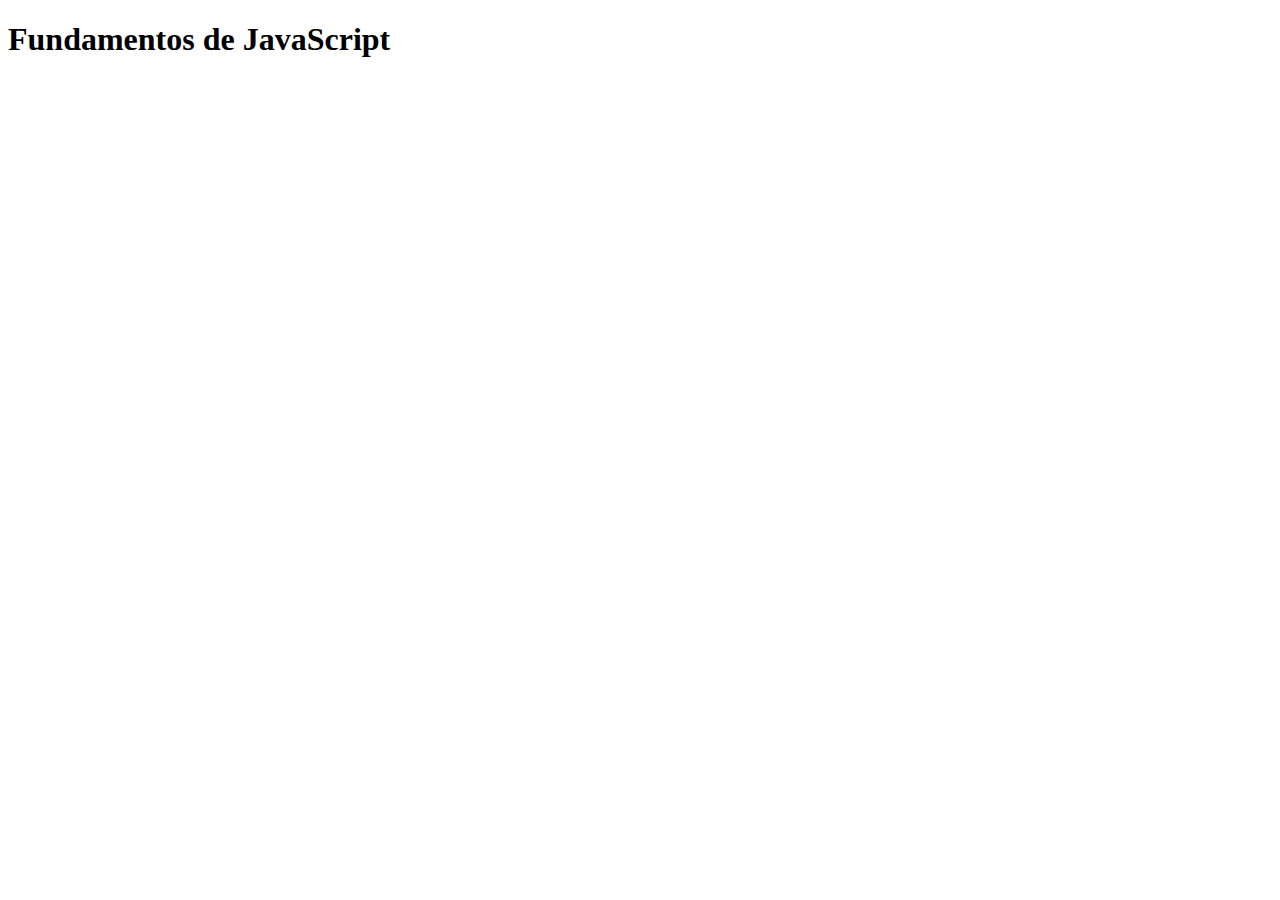
==== index.html @ e84a4170 "primer commit" ====
<!DOCTYPE html>
<html lang="en">
<head>
    <meta charset="UTF-8">
    <meta name="viewport" content="width=device-width, initial-scale=1.0">
    <script src="script.js" defer></script>
    <title>Fundamentos de JavaScript</title>
</head>
<body>
    <h1>Fundamentos de JavaScript</h1>
    
</body>
</html>
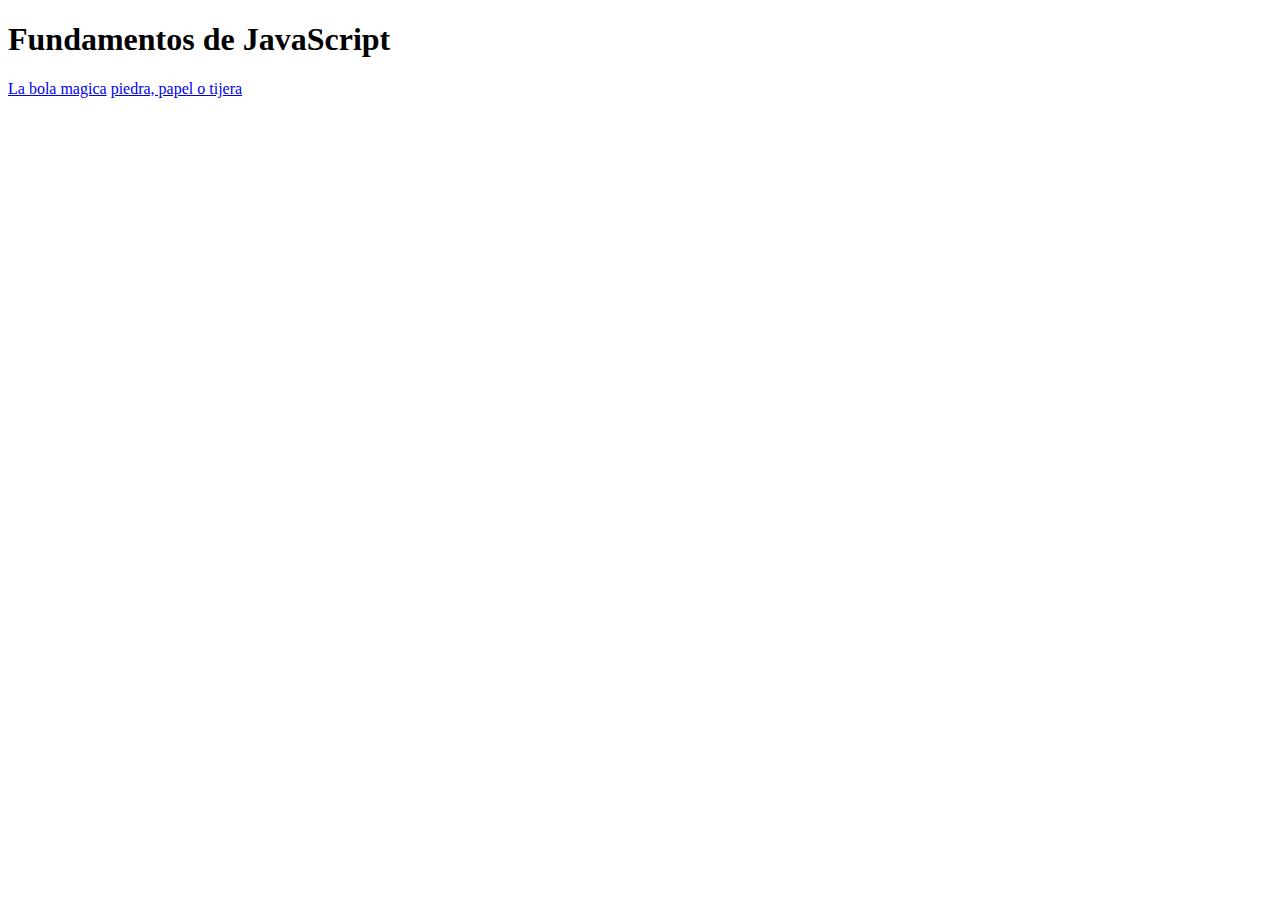
==== commit 269929cb: "Update index.html" ====
--- a/index.html
+++ b/index.html
@@ -8,6 +8,7 @@
 </head>
 <body>
     <h1>Fundamentos de JavaScript</h1>
-    
+    <a href="conceptos\eightball.html">La bola magica</a>
+    <a href="conceptos\iteradores.html">piedra, papel o tijera </a>
 </body>
-</html>+</html>
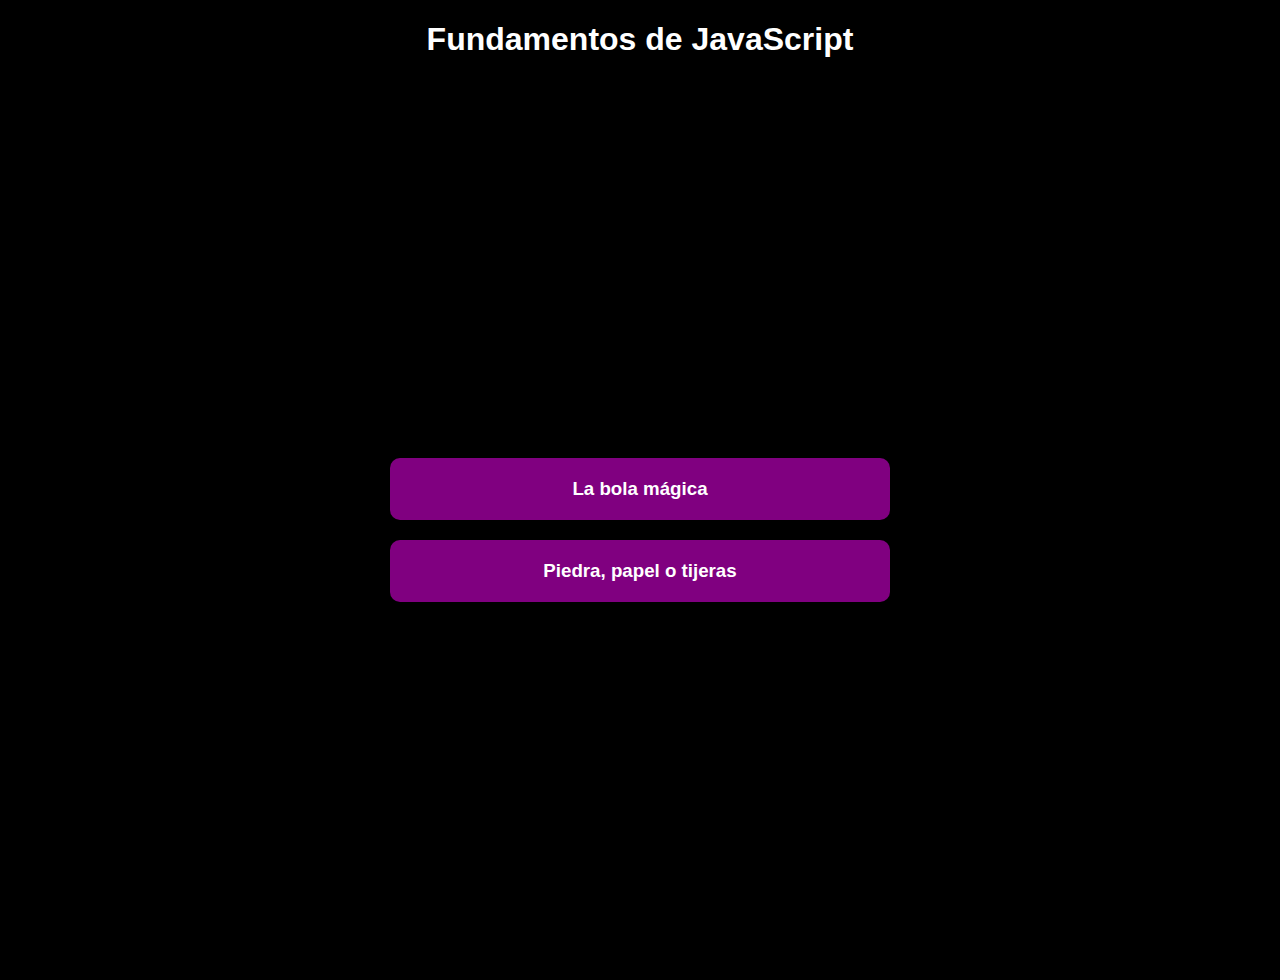
==== commit b97944be: "version 1.2" ====
--- a/index.html
+++ b/index.html
@@ -5,10 +5,19 @@
     <meta name="viewport" content="width=device-width, initial-scale=1.0">
     <script src="script.js" defer></script>
     <title>Fundamentos de JavaScript</title>
+    <link rel="stylesheet" href="estilos.css">
 </head>
 <body>
     <h1>Fundamentos de JavaScript</h1>
-    <a href="conceptos\eightball.html">La bola magica</a>
-    <a href="conceptos\iteradores.html">piedra, papel o tijera </a>
+    <div class="content">
+        <div class="row links"> 
+            <div class="button">
+                <h3 class="row"><a href="conceptos/eightball.html">La bola mágica</a></h3>
+            </div>
+            <div class="button">
+                <h3 class="row"><a href="conceptos/prs.html">Piedra, papel o tijeras</a></h3>
+            </div>
+        </div>
+    </div>
 </body>
 </html>
--- a/estilos.css
+++ b/estilos.css
@@ -0,0 +1,59 @@
+body {
+    margin: 0;
+    padding: 0;
+    width: 100vw;
+    height: 100vh;
+    display: grid;
+    place-items: center;
+    font-family: Verdana, Geneva, Tahoma, sans-serif;
+    overflow: hidden;
+    background: black;
+    color: white;
+}
+
+.content {
+    width: 80%;
+    max-width: 1200px;
+    height: inherit;
+    display: flex;
+    flex-direction: column;
+    justify-content: space-around;
+    text-align: center;
+}
+
+.row {
+    width: 100%;
+}
+
+.links {
+    display: flex;
+    flex-wrap: wrap;
+    justify-content: center;
+}
+
+.button {
+    background-color: purple;
+    padding: 20px;
+    margin: 10px;
+    border-radius: 10px;
+    transition: transform 0.2s;
+}
+
+.button:hover {
+    transform: translateY(5px);
+}
+
+.button h3 {
+    margin: 0;
+}
+
+.button a {
+    color: white;
+    text-decoration: none;
+}
+
+@media (min-width: 600px) {
+    .button {
+        width: 45%;
+    }
+}
